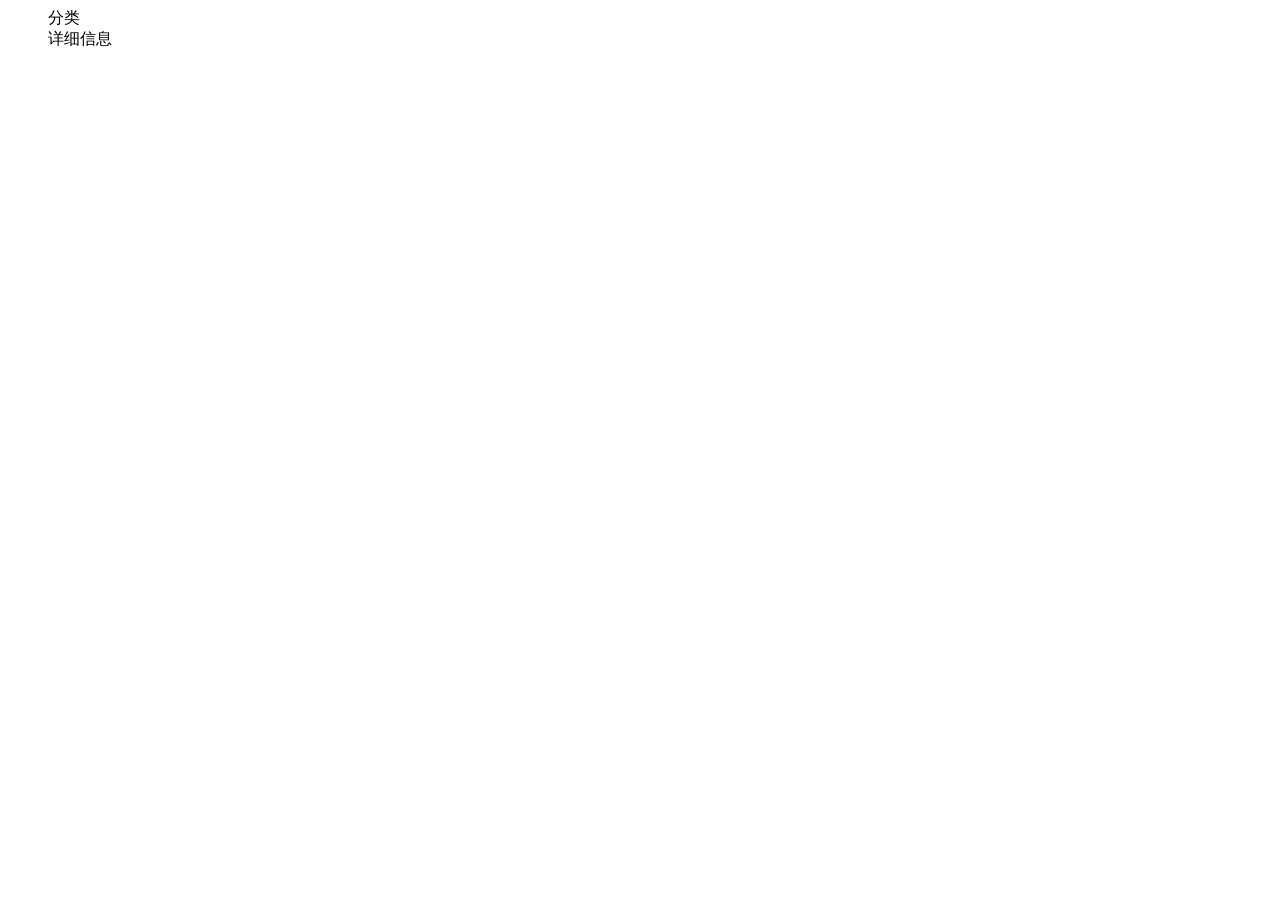
==== webapp/groupList.html @ 9d2a4b24 "支持查询选项" ====
<html>
<head>
<meta charset="utf-8" />
<link rel="stylesheet" href="../css/bootstrap.min.css"></link>
<!-- jQuery library -->
<script src="/boostrap/js/jquery-2.2.0.min.js"></script>
<!-- Latest compiled JavaScript -->
<script src="/boostrap/js/bootstrap.min.js"></script>

<link type="text/css"
	href="/boostrap/css/custom-theme/jquery-ui-1.10.0.custom.css" rel="stylesheet" />
<!--<link rel="stylesheet" href="http://cdnjs.cloudflare.com/ajax/libs/font-awesome/4.4.0/css/font-awesome.min.css">-->
<link type="text/css" href="/boostrap/assets/css/font-awesome.min.css"
	rel="stylesheet" />

<link type="text/css" href="common.css" rel="stylesheet" />

<!--[if IE 7]>
            <link rel="stylesheet" href="assets/css/font-awesome-ie7.min.css">
            <![endif]-->
<!--[if lt IE 9]>
            <link rel="stylesheet" type="text/css" href="css/custom-theme/jquery.ui.1.10.0.ie.css"/>
            <![endif]-->
<link href="/boostrap/assets/css/docs.css" rel="stylesheet">
<link href="/boostrap/assets/js/google-code-prettify/prettify.css"
	rel="stylesheet">

<script src="/boostrap/assets/js/jquery-1.9.0.min.js" type="text/javascript"></script>
<script src="/boostrap/assets/js/bootstrap.min.js" type="text/javascript"></script>
<script src="/boostrap/assets/js/jquery-ui-1.10.0.custom.min.js" type="text/javascript"></script>
<script src="/boostrap/assets/js/google-code-prettify/prettify.js" type="text/javascript"></script>
<!--
		<script src="../assets/js/docs.js" type="text/javascript"></script>
		<script src="../assets/js/demo.js" type="text/javascript"></script>
		-->

<!-- for date-picker
		-->

</head>

<body>
	<div style="padding-left: 40px">

		<div class="panel panel-primary"
			style="max-width: 1000px; width: auto; ">
			<div class="panel-heading">分类</div>
			<div class="panel-body">
				<div id="groupList"></div>
			</div>
		</div>
		<div class="panel panel-primary"
			style="max-width: 1000px; width: auto">
			<div class="panel-heading">详细信息</div>
			<div class="panel-body">
				<div id="optionDetail"></div>
			</div>
		</div>
	</div>

</body>

	<script>
		window.onload = function() {
			queryGroup();
		}
		function queryGroup() {
			var param = {
				"requestType":"0",
				"groupName" : "",
				"groupId" : "-1"
			}
			$.ajax({
				type:"POST",
				url:"/wf/main/choose/queryGroup",
				data:JSON.stringify(param),
				contentType: "application/json; charset=utf-8",
				dataType:"text",
				success:function(result) {
					console.log(result);
					qq = result;
					$("#groupList").html(result);
				},
				error:function() {
					console.log("error");
				}
			});
		}	
		function queryOption(id) {
			var param = {
				"requestType":"0",
				"groupName" : "",
				"groupId" : id
			}
			$.ajax({
				type:"POST",
				url:"/wf/main/choose/queryOption",
				data:JSON.stringify(param),
				contentType: "application/json; charset=utf-8",
				dataType:"text",
				success:function(result) {
					console.log(result);
					qq = result;
					$("#optionDetail").html(result);
				},
				error:function() {
					console.log("error");
				}
			});
		}
	</script>
</html>
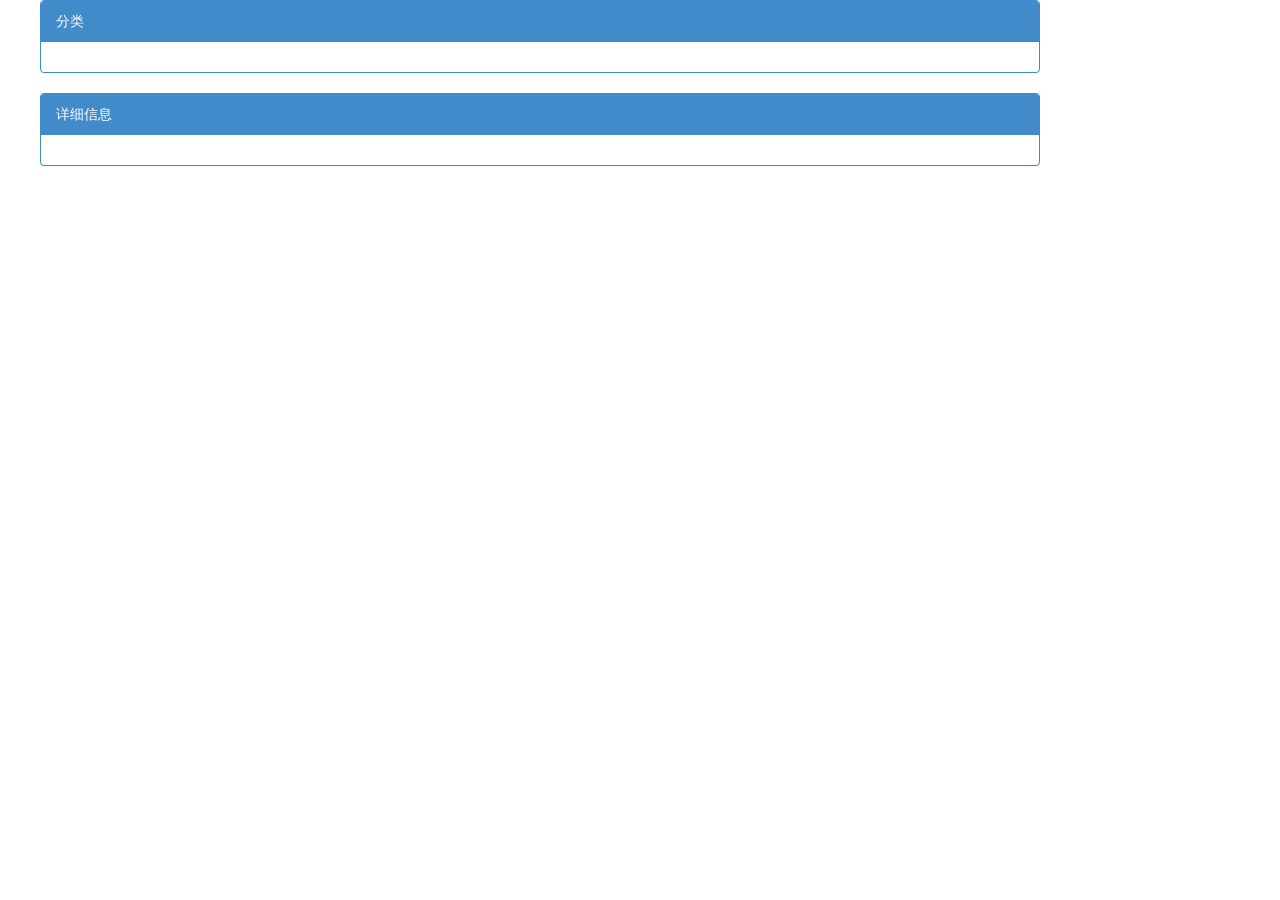
==== commit f9236d68: ".." ====
--- a/webapp/groupList.html
+++ b/webapp/groupList.html
@@ -1,34 +1,26 @@
 <html>
 <head>
 <meta charset="utf-8" />
-<link rel="stylesheet" href="../css/bootstrap.min.css"></link>
+<link rel="stylesheet" href="boostrap/css/bootstrap.min.css"></link>
 <!-- jQuery library -->
-<script src="/boostrap/js/jquery-2.2.0.min.js"></script>
+<script src="boostrap/js/jquery-2.2.0.min.js"></script>
 <!-- Latest compiled JavaScript -->
-<script src="/boostrap/js/bootstrap.min.js"></script>
+<script src="boostrap/js/bootstrap.min.js"></script>
 
 <link type="text/css"
-	href="/boostrap/css/custom-theme/jquery-ui-1.10.0.custom.css" rel="stylesheet" />
+	href="boostrap/css/custom-theme/jquery-ui-1.10.0.custom.css" rel="stylesheet" />
 <!--<link rel="stylesheet" href="http://cdnjs.cloudflare.com/ajax/libs/font-awesome/4.4.0/css/font-awesome.min.css">-->
-<link type="text/css" href="/boostrap/assets/css/font-awesome.min.css"
+<link type="text/css" href="boostrap/assets/css/font-awesome.min.css"
 	rel="stylesheet" />
 
 <link type="text/css" href="common.css" rel="stylesheet" />
-
+<script src="group.js"></script>
 <!--[if IE 7]>
             <link rel="stylesheet" href="assets/css/font-awesome-ie7.min.css">
             <![endif]-->
 <!--[if lt IE 9]>
             <link rel="stylesheet" type="text/css" href="css/custom-theme/jquery.ui.1.10.0.ie.css"/>
             <![endif]-->
-<link href="/boostrap/assets/css/docs.css" rel="stylesheet">
-<link href="/boostrap/assets/js/google-code-prettify/prettify.css"
-	rel="stylesheet">
-
-<script src="/boostrap/assets/js/jquery-1.9.0.min.js" type="text/javascript"></script>
-<script src="/boostrap/assets/js/bootstrap.min.js" type="text/javascript"></script>
-<script src="/boostrap/assets/js/jquery-ui-1.10.0.custom.min.js" type="text/javascript"></script>
-<script src="/boostrap/assets/js/google-code-prettify/prettify.js" type="text/javascript"></script>
 <!--
 		<script src="../assets/js/docs.js" type="text/javascript"></script>
 		<script src="../assets/js/demo.js" type="text/javascript"></script>
@@ -41,7 +33,20 @@
 
 <body>
 	<div style="padding-left: 40px">
-
+		<div id="groupMsgBox">
+			<div class="alert alert-danger" style="display:none">
+			    <a href="#" class="close" data-dismiss="alert">
+			        &times;
+			    </a>
+			    <strong>失败</strong><div class="content"></div>
+			</div>
+			<div class="alert alert-success" style="display:none">
+			    <a href="#" class="close" data-dismiss="alert">
+			        &times;
+			    </a>
+			    <strong>成功</strong><div class="content"></div>
+			</div>
+		</div>
 		<div class="panel panel-primary"
 			style="max-width: 1000px; width: auto; ">
 			<div class="panel-heading">分类</div>
@@ -62,51 +67,9 @@
 
 	<script>
 		window.onload = function() {
+			
 			queryGroup();
 		}
-		function queryGroup() {
-			var param = {
-				"requestType":"0",
-				"groupName" : "",
-				"groupId" : "-1"
-			}
-			$.ajax({
-				type:"POST",
-				url:"/wf/main/choose/queryGroup",
-				data:JSON.stringify(param),
-				contentType: "application/json; charset=utf-8",
-				dataType:"text",
-				success:function(result) {
-					console.log(result);
-					qq = result;
-					$("#groupList").html(result);
-				},
-				error:function() {
-					console.log("error");
-				}
-			});
-		}	
-		function queryOption(id) {
-			var param = {
-				"requestType":"0",
-				"groupName" : "",
-				"groupId" : id
-			}
-			$.ajax({
-				type:"POST",
-				url:"/wf/main/choose/queryOption",
-				data:JSON.stringify(param),
-				contentType: "application/json; charset=utf-8",
-				dataType:"text",
-				success:function(result) {
-					console.log(result);
-					qq = result;
-					$("#optionDetail").html(result);
-				},
-				error:function() {
-					console.log("error");
-				}
-			});
-		}
+		
 	</script>
 </html>
--- a/webapp/common.css
+++ b/webapp/common.css
@@ -0,0 +1,24 @@
+.alert {
+	margin-top:15px;
+    padding: 20px;
+    /*background-color: #f44336;*/
+	background-color: #3abdd2;
+    color: white;
+    margin-bottom: 15px;
+	max-width:400px;
+}
+
+/* The close button */
+.closebtn {
+    margin-left: 15px;
+    color: white;
+    font-weight: bold;
+    float: right;
+    font-size: 22px;
+    line-height: 20px;
+    cursor: pointer;
+}
+
+.closebtn:hover {
+    color: black;
+}
